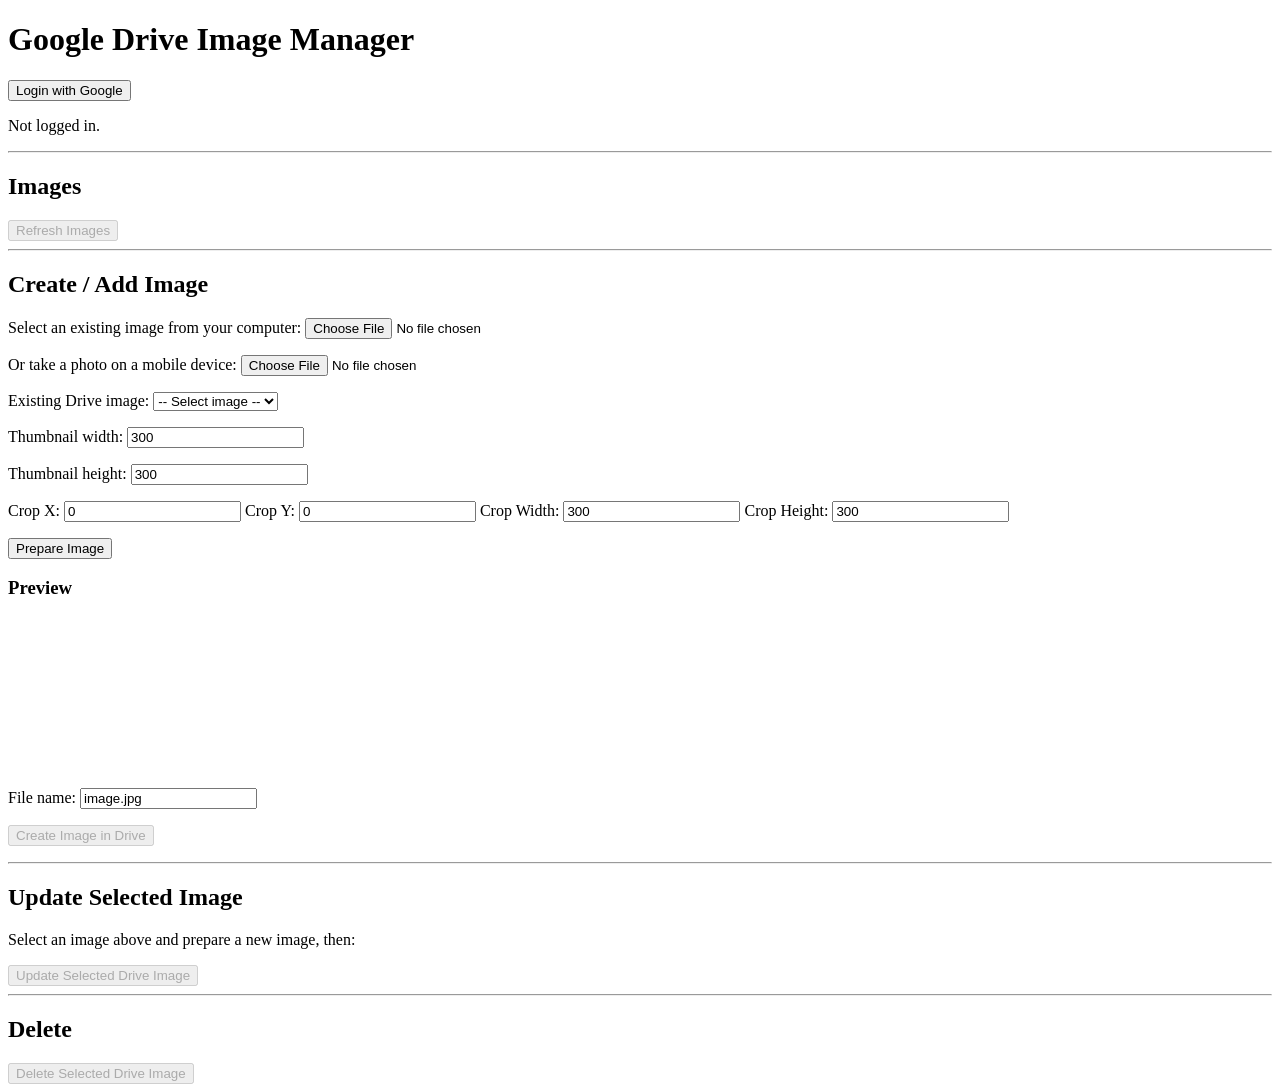
==== index.html @ 76672576 "Update index.html" ====
<!DOCTYPE html>
<html>
<head>
    <meta charset="UTF-8">
    <meta name="viewport" content="width=device-width, initial-scale=1.0">

    <title>Google Drive Image Manager</title>

    <!-- Google Identity Services -->
    <script src="https://accounts.google.com/gsi/client"></script>
</head>

<body>

<h1>Google Drive Image Manager</h1>

<p>
    <button id="loginButton">Login with Google</button>
</p>

<p id="status">Not logged in.</p>

<hr>

<h2>Images</h2>

<button id="refreshButton" disabled>Refresh Images</button>

<div id="images"></div>

<hr>

<h2>Create / Add Image</h2>

<p>
    Select an existing image from your computer:
    <input type="file" id="fileInput" accept="image/*">
</p>

<p>
    Or take a photo on a mobile device:
    <input type="file" id="cameraInput" accept="image/*" capture="environment">
</p>

<p>
    Existing Drive image:
    <select id="existingImageSelect">
        <option value="">-- Select image --</option>
    </select>
</p>

<p>
    Thumbnail width:
    <input type="number" id="thumbnailWidth" value="300" min="50">
</p>

<p>
    Thumbnail height:
    <input type="number" id="thumbnailHeight" value="300" min="50">
</p>

<p>
    Crop X:
    <input type="number" id="cropX" value="0">

    Crop Y:
    <input type="number" id="cropY" value="0">

    Crop Width:
    <input type="number" id="cropWidth" value="300">

    Crop Height:
    <input type="number" id="cropHeight" value="300">
</p>

<p>
    <button id="prepareButton">Prepare Image</button>
</p>

<h3>Preview</h3>

<canvas id="previewCanvas"></canvas>

<p>
    File name:
    <input type="text" id="fileName" value="image.jpg">
</p>

<p>
    <button id="createButton" disabled>Create Image in Drive</button>
</p>

<hr>

<h2>Update Selected Image</h2>

<p>
    Select an image above and prepare a new image, then:
</p>

<button id="updateButton" disabled>Update Selected Drive Image</button>

<hr>

<h2>Delete</h2>

<button id="deleteButton" disabled>Delete Selected Drive Image</button>


<script>

//
// CONFIGURATION
//

const CLIENT_ID = "821226707437-646379ioipofso23f4h80askh1chld6o.apps.googleusercontent.com";

const DRIVE_FOLDER_ID = "1MIn5SrjXa3WqlCQm2JdzgW7xmaOWdipX";

const DRIVE_SCOPE = "https://www.googleapis.com/auth/drive";


//
// GLOBAL VARIABLES
//

let accessToken = null;

let images = [];

let selectedDriveFile = null;

let preparedBlob = null;

let preparedImageName = "";

let tokenClient;


//
// GOOGLE LOGIN
//

window.onload = function () {

    tokenClient = google.accounts.oauth2.initTokenClient({
        client_id: CLIENT_ID,
        scope: DRIVE_SCOPE,
        callback: function(response) {

            if (response.error) {
                console.error(response);
                setStatus("Google login failed.");
                return;
            }

            accessToken = response.access_token;

            setStatus("Logged in.");

            document.getElementById("refreshButton").disabled = false;

            loadImages();
        }
    });

};


document.getElementById("loginButton").onclick = function () {

    tokenClient.requestAccessToken();

};


//
// STATUS
//

function setStatus(message) {

    document.getElementById("status").textContent = message;

}


//
// DRIVE API HELPER
//

async function driveRequest(url, options = {}) {

    options.headers = options.headers || {};

    options.headers["Authorization"] = "Bearer " + accessToken;

    return fetch(url, options);

}


//
// LOAD IMAGES
//

async function loadImages() {

    if (!accessToken) {
        return;
    }

    setStatus("Loading images...");

    const query =
        "'" + DRIVE_FOLDER_ID + "' in parents " +
        "and mimeType contains 'image/' " +
        "and trashed = false";

    const url =
        "https://www.googleapis.com/drive/v3/files" +
        "?q=" + encodeURIComponent(query) +
        "&fields=files(id,name,mimeType,size,modifiedTime,thumbnailLink)" +
        "&orderBy=name";

    try {

        const response = await driveRequest(url);

        if (!response.ok) {

            const text = await response.text();

            console.error(text);

            setStatus("Unable to load Drive images.");

            return;
        }

        const data = await response.json();

        images = data.files || [];

        displayImages();

        populateImageSelector();

        setStatus(images.length + " image(s) found.");

    } catch (error) {

        console.error(error);

        setStatus("Error loading images.");
    }

}


//
// DISPLAY IMAGES
//

function displayImages() {

    const container = document.getElementById("images");

    container.innerHTML = "";

    if (images.length === 0) {

        container.textContent = "No images found.";

        return;
    }


    images.forEach(function(file) {

        const wrapper = document.createElement("div");

        const title = document.createElement("p");

        title.textContent =
            file.name +
            " (" +
            file.mimeType +
            ")";

        const image = document.createElement("img");

        image.alt = file.name;

        image.width = 200;

        image.style = "";

        loadDriveImage(file.id, image);


        const selectButton = document.createElement("button");

        selectButton.textContent = "Select";

        selectButton.onclick = function() {

            selectedDriveFile = file;

            document.getElementById("updateButton").disabled = false;
            document.getElementById("deleteButton").disabled = false;

            setStatus("Selected: " + file.name);

        };


        const deleteButton = document.createElement("button");

        deleteButton.textContent = "Delete";

        deleteButton.onclick = function() {

            deleteImage(file);

        };


        wrapper.appendChild(title);

        wrapper.appendChild(image);

        wrapper.appendChild(document.createElement("br"));

        wrapper.appendChild(selectButton);

        wrapper.appendChild(deleteButton);

        wrapper.appendChild(document.createElement("hr"));

        container.appendChild(wrapper);

    });

}


//
// LOAD AN IMAGE FROM GOOGLE DRIVE
//

async function loadDriveImage(fileId, imageElement) {

    try {

        const response = await driveRequest(
            "https://www.googleapis.com/drive/v3/files/" +
            fileId +
            "?alt=media"
        );

        if (!response.ok) {

            console.error("Could not load image.");

            return;
        }

        const blob = await response.blob();

        const objectUrl = URL.createObjectURL(blob);

        imageElement.src = objectUrl;

    } catch (error) {

        console.error(error);

    }

}


//
// IMAGE SELECTOR
//

function populateImageSelector() {

    const select =
        document.getElementById("existingImageSelect");

    select.innerHTML =
        '<option value="">-- Select image --</option>';

    images.forEach(function(file) {

        const option =
            document.createElement("option");

        option.value = file.id;

        option.textContent = file.name;

        select.appendChild(option);

    });

}


//
// SELECT EXISTING DRIVE IMAGE
//

document.getElementById("existingImageSelect").onchange =
async function() {

    const fileId = this.value;

    if (!fileId) {
        return;
    }

    const file =
        images.find(function(item) {
            return item.id === fileId;
        });

    if (!file) {
        return;
    }

    selectedDriveFile = file;

    document.getElementById("updateButton").disabled = false;
    document.getElementById("deleteButton").disabled = false;

    setStatus("Loading " + file.name + "...");

    try {

        const response = await driveRequest(
            "https://www.googleapis.com/drive/v3/files/" +
            file.id +
            "?alt=media"
        );

        const blob = await response.blob();

        const objectUrl =
            URL.createObjectURL(blob);

        const image =
            new Image();

        image.onload = function() {

            document.getElementById("cropWidth").value =
                image.width;

            document.getElementById("cropHeight").value =
                image.height;

            document.getElementById("thumbnailWidth").value =
                Math.min(300, image.width);

            document.getElementById("thumbnailHeight").value =
                Math.min(300, image.height);

            window.currentSourceImage = image;

            drawPreview();

            URL.revokeObjectURL(objectUrl);

        };

        image.src = objectUrl;

        document.getElementById("fileName").value =
            file.name;

        setStatus("Image loaded.");

    } catch (error) {

        console.error(error);

        setStatus("Unable to load selected image.");

    }

};


//
// LOCAL FILE SELECTION
//

document.getElementById("fileInput").onchange =
function(event) {

    if (!event.target.files.length) {
        return;
    }

    loadLocalImage(event.target.files[0]);

};


//
// CAMERA
//

document.getElementById("cameraInput").onchange =
function(event) {

    if (!event.target.files.length) {
        return;
    }

    loadLocalImage(event.target.files[0]);

};


//
// LOAD LOCAL IMAGE
//

function loadLocalImage(file) {

    const url =
        URL.createObjectURL(file);

    const image =
        new Image();

    image.onload = function() {

        window.currentSourceImage = image;

        document.getElementById("cropX").value = 0;

        document.getElementById("cropY").value = 0;

        document.getElementById("cropWidth").value =
            image.width;

        document.getElementById("cropHeight").value =
            image.height;

        document.getElementById("fileName").value =
            file.name;

        drawPreview();

        URL.revokeObjectURL(url);

    };

    image.src = url;

}


//
// DRAW PREVIEW
//

function drawPreview() {

    const image =
        window.currentSourceImage;

    if (!image) {
        return;
    }

    const cropX =
        Number(document.getElementById("cropX").value);

    const cropY =
        Number(document.getElementById("cropY").value);

    const cropWidth =
        Number(document.getElementById("cropWidth").value);

    const cropHeight =
        Number(document.getElementById("cropHeight").value);

    const thumbnailWidth =
        Number(document.getElementById("thumbnailWidth").value);

    const thumbnailHeight =
        Number(document.getElementById("thumbnailHeight").value);


    const canvas =
        document.getElementById("previewCanvas");

    canvas.width = thumbnailWidth;

    canvas.height = thumbnailHeight;

    const context =
        canvas.getContext("2d");

    context.clearRect(
        0,
        0,
        thumbnailWidth,
        thumbnailHeight
    );


    context.drawImage(
        image,

        cropX,
        cropY,
        cropWidth,
        cropHeight,

        0,
        0,
        thumbnailWidth,
        thumbnailHeight
    );

}


//
// PREPARE IMAGE
//

document.getElementById("prepareButton").onclick =
function() {

    const image =
        window.currentSourceImage;

    if (!image) {

        alert("Please select or take an image first.");

        return;
    }

    drawPreview();

    const canvas =
        document.getElementById("previewCanvas");

    canvas.toBlob(
        function(blob) {

            preparedBlob = blob;

            preparedImageName =
                document.getElementById("fileName").value;

            document.getElementById("createButton").disabled =
                false;

            setStatus("Image prepared.");

        },
        "image/jpeg",
        0.85
    );

};


//
// CREATE IMAGE
//

document.getElementById("createButton").onclick =
async function() {

    if (!preparedBlob) {

        alert("Prepare an image first.");

        return;
    }

    setStatus("Uploading image...");

    try {

        const metadata = {

            name: preparedImageName || "image.jpg",

            parents: [
                DRIVE_FOLDER_ID
            ]

        };


        const form =
            new FormData();

        form.append(
            "metadata",
            new Blob(
                [JSON.stringify(metadata)],
                {
                    type: "application/json"
                }
            )
        );

        form.append(
            "file",
            preparedBlob,
            preparedImageName || "image.jpg"
        );


        const response =
            await driveRequest(
                "https://www.googleapis.com/upload/drive/v3/files" +
                "?uploadType=multipart&fields=id,name,mimeType",
                {
                    method: "POST",
                    body: form
                }
            );


        if (!response.ok) {

            const text =
                await response.text();

            console.error(text);

            setStatus("Upload failed.");

            return;
        }


        const result =
            await response.json();

        console.log(result);

        setStatus(
            "Created: " + result.name
        );

        await loadImages();

    } catch (error) {

        console.error(error);

        setStatus("Upload error.");

    }

};


//
// UPDATE EXISTING IMAGE
//

document.getElementById("updateButton").onclick =
async function() {

    if (!selectedDriveFile) {

        alert("Select a Drive image first.");

        return;
    }

    if (!preparedBlob) {

        alert("Prepare a new image first.");

        return;
    }


    setStatus("Updating image...");


    try {

        const metadata = {

            name:
                document.getElementById("fileName").value ||
                selectedDriveFile.name

        };


        const form =
            new FormData();


        form.append(
            "metadata",
            new Blob(
                [JSON.stringify(metadata)],
                {
                    type: "application/json"
                }
            )
        );


        form.append(
            "file",
            preparedBlob,
            metadata.name
        );


        const response =
            await driveRequest(
                "https://www.googleapis.com/upload/drive/v3/files/" +
                selectedDriveFile.id +
                "?uploadType=multipart",
                {
                    method: "PATCH",
                    body: form
                }
            );


        if (!response.ok) {

            const text =
                await response.text();

            console.error(text);

            setStatus("Update failed.");

            return;
        }


        setStatus("Image updated.");

        await loadImages();

    } catch (error) {

        console.error(error);

        setStatus("Update error.");

    }

};


//
// DELETE IMAGE
//

async function deleteImage(file) {

    if (!confirm(
        "Delete " + file.name + "?"
    )) {

        return;
    }


    setStatus("Deleting " + file.name + "...");


    try {

        const response =
            await driveRequest(
                "https://www.googleapis.com/drive/v3/files/" +
                file.id,
                {
                    method: "DELETE"
                }
            );


        if (!response.ok) {

            const text =
                await response.text();

            console.error(text);

            setStatus("Delete failed.");

            return;
        }


        if (
            selectedDriveFile &&
            selectedDriveFile.id === file.id
        ) {

            selectedDriveFile = null;

            document.getElementById(
                "updateButton"
            ).disabled = true;

            document.getElementById(
                "deleteButton"
            ).disabled = true;

        }


        setStatus("Image deleted.");

        await loadImages();

    } catch (error) {

        console.error(error);

        setStatus("Delete error.");

    }

}


//
// DIRECT DELETE BUTTON
//

document.getElementById("deleteButton").onclick =
function() {

    if (!selectedDriveFile) {

        alert("Select an image first.");

        return;
    }

    deleteImage(selectedDriveFile);

};


//
// REFRESH
//

document.getElementById("refreshButton").onclick =
function() {

    loadImages();

};

</script>

</body>
</html>
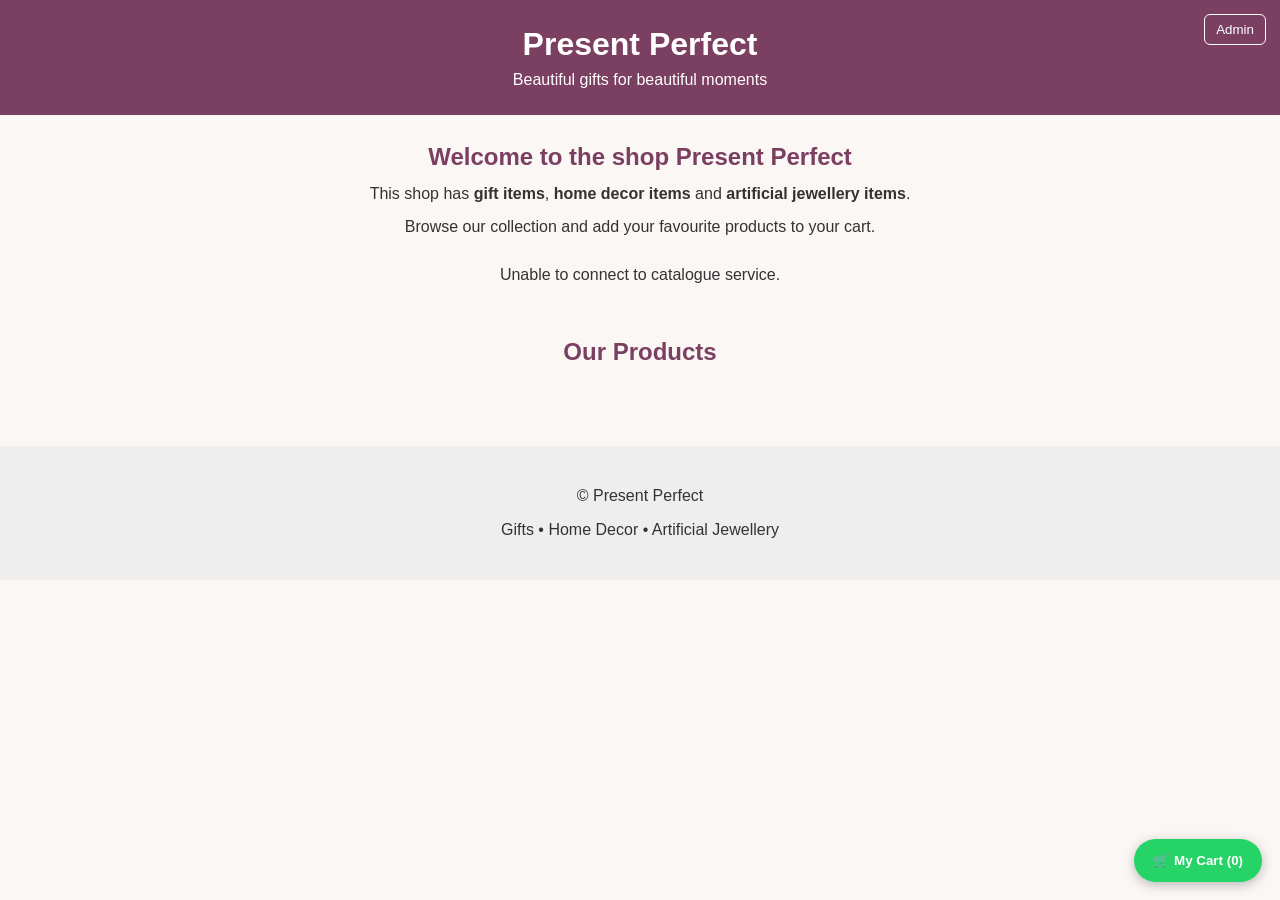
==== commit 07508450: "Update index.html" ====
--- a/index.html
+++ b/index.html
@@ -1,980 +1,778 @@
 <!DOCTYPE html>
-<html>
+<html lang="en">
 <head>
-    <meta charset="UTF-8">
-    <meta name="viewport" content="width=device-width, initial-scale=1.0">
-
-    <title>Google Drive Image Manager</title>
-
-    <!-- Google Identity Services -->
-    <script src="https://accounts.google.com/gsi/client"></script>
+<meta charset="UTF-8">
+<meta name="viewport" content="width=device-width, initial-scale=1.0">
+<title>Present Perfect</title>
+
+<script src="https://accounts.google.com/gsi/client"></script>
+
+<style>
+*{box-sizing:border-box}
+body{margin:0;font-family:Arial,Helvetica,sans-serif;background:#faf7f5;color:#333}
+header{background:#7b3f61;color:#fff;padding:26px 18px;text-align:center}
+header h1{margin:0 0 8px;font-size:32px}
+header p{margin:0}
+.admin-link{position:absolute;right:14px;top:14px}
+.admin-link button{background:transparent;color:#fff;border:1px solid #fff;border-radius:6px;padding:7px 11px;cursor:pointer}
+.intro{text-align:center;padding:28px 18px 10px}
+.intro h2{color:#7b3f61;margin:0 0 10px}
+.intro p{max-width:700px;margin:7px auto;line-height:1.6}
+.catalogue{max-width:1200px;margin:auto;padding:20px}
+.catalogue h2{text-align:center;color:#7b3f61}
+#images{display:grid;grid-template-columns:repeat(auto-fill,minmax(210px,1fr));gap:18px}
+.card{background:#fff;border-radius:12px;overflow:hidden;box-shadow:0 2px 10px rgba(0,0,0,.1)}
+.card-image{width:100%;aspect-ratio:1/1;object-fit:cover;background:#eee;display:block}
+.card-body{padding:13px}
+.card-name{font-weight:700;font-size:16px;margin-bottom:7px}
+.card-price{font-weight:700;color:#7b3f61;font-size:18px;margin-bottom:10px}
+button{border:0;border-radius:7px;padding:10px 14px;cursor:pointer}
+.add{width:100%;background:#7b3f61;color:#fff}
+.cart-float{position:fixed;right:18px;bottom:18px;z-index:1000;background:#25d366;color:#fff;border-radius:28px;padding:14px 19px;font-weight:700;box-shadow:0 3px 12px rgba(0,0,0,.25)}
+.status{text-align:center;min-height:22px;margin:10px}
+.modal{display:none;position:fixed;inset:0;background:rgba(0,0,0,.55);z-index:2000;padding:16px}
+.modal-box{background:#fff;max-width:620px;margin:20px auto;padding:20px;border-radius:12px;max-height:92vh;overflow:auto}
+.cart-row{display:flex;gap:10px;padding:10px 0;border-bottom:1px solid #eee;align-items:center}
+.cart-row img{width:62px;height:62px;object-fit:cover;border-radius:6px}
+.cart-details{flex:1}
+.qty{display:flex;gap:7px;align-items:center;margin-top:6px}
+.qty button{background:#eee;padding:4px 9px}
+.total{text-align:right;font-size:20px;font-weight:700;margin-top:18px}
+.whatsapp{width:100%;background:#25d366;color:#fff;margin-top:15px;font-size:16px}
+.close{width:100%;background:#ddd;margin-top:9px}
+#adminPanel{display:none;max-width:900px;margin:25px auto;padding:20px}
+.admin-box{background:#fff;padding:20px;border-radius:12px;box-shadow:0 2px 10px rgba(0,0,0,.1);margin-bottom:18px}
+.admin-box h2{color:#7b3f61;margin-top:0}
+label{display:block;font-weight:700;margin:12px 0 5px}
+input{width:100%;padding:10px;border:1px solid #ccc;border-radius:6px;font-size:15px}
+.preview{max-width:100%;margin-top:15px;text-align:center}
+#previewCanvas{max-width:100%;border:1px solid #ccc;border-radius:8px}
+.admin-actions{display:flex;gap:8px;flex-wrap:wrap;margin-top:12px}
+.primary{background:#7b3f61;color:#fff}
+.secondary{background:#eee}
+.admin-products{display:grid;grid-template-columns:repeat(auto-fill,minmax(170px,1fr));gap:14px}
+.admin-product{background:#fafafa;border:1px solid #ddd;padding:10px;border-radius:8px}
+.admin-product img{width:100%;aspect-ratio:1;object-fit:cover;border-radius:6px}
+.admin-product strong{display:block;margin:8px 0}
+footer{text-align:center;background:#eee;padding:25px;margin-top:40px}
+.hidden{display:none!important}
+@media(max-width:600px){
+  header h1{font-size:27px}
+  .admin-link{position:static;margin-top:14px}
+  #images{grid-template-columns:repeat(2,minmax(0,1fr));gap:11px}
+  .card-body{padding:9px}
+  .card-name{font-size:14px}
+  .card-price{font-size:16px}
+  .add{font-size:13px;padding:9px 5px}
+}
+</style>
 </head>
 
 <body>
-
-<h1>Google Drive Image Manager</h1>
-
-<p>
-    <button id="loginButton">Login with Google</button>
-</p>
-
-<p id="status">Not logged in.</p>
-
-<hr>
-
-<h2>Images</h2>
-
-<button id="refreshButton" disabled>Refresh Images</button>
-
-<div id="images"></div>
-
-<hr>
-
-<h2>Create / Add Image</h2>
-
-<p>
-    Select an existing image from your computer:
-    <input type="file" id="fileInput" accept="image/*">
-</p>
-
-<p>
-    Or take a photo on a mobile device:
-    <input type="file" id="cameraInput" accept="image/*" capture="environment">
-</p>
-
-<p>
-    Existing Drive image:
-    <select id="existingImageSelect">
-        <option value="">-- Select image --</option>
-    </select>
-</p>
-
-<p>
-    Thumbnail width:
-    <input type="number" id="thumbnailWidth" value="300" min="50">
-</p>
-
-<p>
-    Thumbnail height:
-    <input type="number" id="thumbnailHeight" value="300" min="50">
-</p>
-
-<p>
-    Crop X:
-    <input type="number" id="cropX" value="0">
-
-    Crop Y:
-    <input type="number" id="cropY" value="0">
-
-    Crop Width:
-    <input type="number" id="cropWidth" value="300">
-
-    Crop Height:
-    <input type="number" id="cropHeight" value="300">
-</p>
-
-<p>
-    <button id="prepareButton">Prepare Image</button>
-</p>
-
-<h3>Preview</h3>
-
-<canvas id="previewCanvas"></canvas>
-
-<p>
-    File name:
-    <input type="text" id="fileName" value="image.jpg">
-</p>
-
-<p>
-    <button id="createButton" disabled>Create Image in Drive</button>
-</p>
-
-<hr>
-
-<h2>Update Selected Image</h2>
-
-<p>
-    Select an image above and prepare a new image, then:
-</p>
-
-<button id="updateButton" disabled>Update Selected Drive Image</button>
-
-<hr>
-
-<h2>Delete</h2>
-
-<button id="deleteButton" disabled>Delete Selected Drive Image</button>
-
+<header>
+  <h1>Present Perfect</h1>
+  <p>Beautiful gifts for beautiful moments</p>
+  <div class="admin-link">
+    <button onclick="openAdmin()">Admin</button>
+  </div>
+</header>
+
+<section class="intro">
+  <h2>Welcome to the shop Present Perfect</h2>
+  <p>This shop has <strong>gift items</strong>, <strong>home decor items</strong> and <strong>artificial jewellery items</strong>.</p>
+  <p>Browse our collection and add your favourite products to your cart.</p>
+</section>
+
+<div id="status" class="status">Loading catalogue...</div>
+
+<section class="catalogue">
+  <h2>Our Products</h2>
+  <div id="images"></div>
+</section>
+
+<button class="cart-float" onclick="openCart()">🛒 My Cart (<span id="cartCount">0</span>)</button>
+
+<div id="cartModal" class="modal">
+  <div class="modal-box">
+    <h2>My Cart</h2>
+    <div id="cartItems"></div>
+    <div id="cartTotal" class="total">Total: ₹0</div>
+    <button class="whatsapp" onclick="checkoutWhatsApp()">Checkout on WhatsApp</button>
+    <button class="close" onclick="closeCart()">Continue Shopping</button>
+  </div>
+</div>
+
+<section id="adminPanel">
+  <div class="admin-box">
+    <h2>Admin Panel</h2>
+    <p id="adminUser"></p>
+    <button class="secondary" onclick="closeAdmin()">Close Admin</button>
+  </div>
+
+  <div class="admin-box">
+    <h2>Add New Product</h2>
+
+    <label>Product Name</label>
+    <input id="productName" type="text" placeholder="Example: Peacock Decor">
+
+    <label>Price (₹)</label>
+    <input id="productPrice" type="number" min="0" placeholder="599">
+
+    <label>Take photo with mobile camera</label>
+    <input id="cameraInput" type="file" accept="image/*" capture="environment">
+
+    <label>Or choose an image</label>
+    <input id="fileInput" type="file" accept="image/*">
+
+    <div class="preview">
+      <canvas id="previewCanvas"></canvas>
+    </div>
+
+    <label>Crop X</label>
+    <input id="cropX" type="number" value="0">
+
+    <label>Crop Y</label>
+    <input id="cropY" type="number" value="0">
+
+    <label>Crop Width</label>
+    <input id="cropWidth" type="number" value="600">
+
+    <label>Crop Height</label>
+    <input id="cropHeight" type="number" value="600">
+
+    <label>Output Width</label>
+    <input id="outputWidth" type="number" value="700" min="100">
+
+    <label>Output Height</label>
+    <input id="outputHeight" type="number" value="700" min="100">
+
+    <div class="admin-actions">
+      <button class="secondary" onclick="drawPreview()">Preview Crop</button>
+      <button class="primary" id="uploadButton" onclick="uploadProduct()" disabled>Upload Product</button>
+    </div>
+  </div>
+
+  <div class="admin-box">
+    <h2>Products in Drive</h2>
+    <div id="adminProducts" class="admin-products"></div>
+  </div>
+</section>
+
+<footer>
+  <p>© Present Perfect</p>
+  <p>Gifts • Home Decor • Artificial Jewellery</p>
+</footer>
 
 <script>
-
-//
-// CONFIGURATION
-//
+/* ================= CONFIG ================= */
+
+const CATALOGUE_API_URL = "https://script.google.com/macros/s/AKfycbxVKPGaDPPgsTGoekfYeBDuv53KZDcOYhzmFD6TT-6KLiXV-hWtoe5FsGLYH_2YlTpNvg/exec";
 
 const CLIENT_ID = "821226707437-646379ioipofso23f4h80askh1chld6o.apps.googleusercontent.com";
 
 const DRIVE_FOLDER_ID = "1MIn5SrjXa3WqlCQm2JdzgW7xmaOWdipX";
 
-const DRIVE_SCOPE = "https://www.googleapis.com/auth/drive";
-
-
-//
-// GLOBAL VARIABLES
-//
-
+const ADMIN_EMAIL = "presentperfectchowrasta@gmail.com";
+
+const WHATSAPP_NUMBER = "918902411270";
+
+/* ================= STATE ================= */
+
+let products = [];
+let cart = [];
 let accessToken = null;
-
-let images = [];
-
-let selectedDriveFile = null;
-
-let preparedBlob = null;
-
-let preparedImageName = "";
-
-let tokenClient;
-
-
-//
-// GOOGLE LOGIN
-//
-
-window.onload = function () {
-
-    tokenClient = google.accounts.oauth2.initTokenClient({
-        client_id: CLIENT_ID,
-        scope: DRIVE_SCOPE,
-        callback: function(response) {
-
-            if (response.error) {
-                console.error(response);
-                setStatus("Google login failed.");
-                return;
-            }
-
-            accessToken = response.access_token;
-
-            setStatus("Logged in.");
-
-            document.getElementById("refreshButton").disabled = false;
-
-            loadImages();
+let currentUser = null;
+let tokenClient = null;
+let currentSourceImage = null;
+
+/* ================= START ================= */
+
+document.addEventListener("DOMContentLoaded", function() {
+  document.getElementById("cameraInput").addEventListener("change", handleLocalFile);
+  document.getElementById("fileInput").addEventListener("change", handleLocalFile);
+  loadCatalogue();
+
+  tokenClient = google.accounts.oauth2.initTokenClient({
+    client_id: CLIENT_ID,
+    scope: "https://www.googleapis.com/auth/drive openid email profile",
+    callback: handleGoogleLogin
+  });
+});
+
+/* ================= CATALOGUE ================= */
+
+/*
+Apps Script returns JSONP so GitHub Pages does not need
+Google OAuth to read the private Drive folder.
+*/
+function loadCatalogue() {
+  if (!CATALOGUE_API_URL || CATALOGUE_API_URL.includes("PASTE_")) {
+    setStatus("Please configure the Apps Script Web App URL.");
+    return;
+  }
+
+  const callbackName = "catalogueCallback_" + Date.now();
+
+  window[callbackName] = function(data) {
+    try {
+      if (!data || !data.ok) {
+        throw new Error("Catalogue API returned an error.");
+      }
+
+      products = data.products || [];
+      displayProducts();
+      setStatus(products.length + " product(s) available.");
+    } catch (err) {
+      console.error(err);
+      setStatus("Unable to load catalogue.");
+    } finally {
+      delete window[callbackName];
+      script.remove();
+    }
+  };
+
+  const script = document.createElement("script");
+  script.src = CATALOGUE_API_URL +
+    (CATALOGUE_API_URL.includes("?") ? "&" : "?") +
+    "callback=" + encodeURIComponent(callbackName) +
+    "&t=" + Date.now();
+
+  script.onerror = function() {
+    setStatus("Unable to connect to catalogue service.");
+    delete window[callbackName];
+    script.remove();
+  };
+
+  document.body.appendChild(script);
+}
+
+function setStatus(message) {
+  document.getElementById("status").textContent = message;
+}
+
+function displayProducts() {
+  const container = document.getElementById("images");
+  container.innerHTML = "";
+
+  if (!products.length) {
+    container.innerHTML = "<p>No products found.</p>";
+    return;
+  }
+
+  products.forEach(function(product) {
+    const card = document.createElement("div");
+    card.className = "card";
+
+    const image = document.createElement("img");
+    image.className = "card-image";
+    image.src = product.imageUrl;
+    image.alt = product.name;
+    image.loading = "lazy";
+
+    const body = document.createElement("div");
+    body.className = "card-body";
+
+    const name = document.createElement("div");
+    name.className = "card-name";
+    name.textContent = product.name;
+
+    const price = document.createElement("div");
+    price.className = "card-price";
+    price.textContent = "₹" + product.price;
+
+    const button = document.createElement("button");
+    button.className = "add";
+    button.textContent = "Add to My Cart";
+    button.onclick = function() {
+      addToCart(product);
+    };
+
+    body.appendChild(name);
+    body.appendChild(price);
+    body.appendChild(button);
+
+    card.appendChild(image);
+    card.appendChild(body);
+    container.appendChild(card);
+  });
+}
+
+/* ================= CART ================= */
+
+function addToCart(product) {
+  const existing = cart.find(function(item) {
+    return item.id === product.id;
+  });
+
+  if (existing) {
+    existing.quantity++;
+  } else {
+    cart.push({
+      id: product.id,
+      name: product.name,
+      price: Number(product.price),
+      imageUrl: product.imageUrl,
+      quantity: 1
+    });
+  }
+
+  updateCartCount();
+  setStatus(product.name + " added to cart.");
+}
+
+function updateCartCount() {
+  const count = cart.reduce(function(sum, item) {
+    return sum + item.quantity;
+  }, 0);
+  document.getElementById("cartCount").textContent = count;
+}
+
+function openCart() {
+  renderCart();
+  document.getElementById("cartModal").style.display = "block";
+}
+
+function closeCart() {
+  document.getElementById("cartModal").style.display = "none";
+}
+
+function renderCart() {
+  const container = document.getElementById("cartItems");
+  container.innerHTML = "";
+
+  let total = 0;
+
+  if (!cart.length) {
+    container.innerHTML = "<p>Your cart is empty.</p>";
+  }
+
+  cart.forEach(function(item, index) {
+    total += item.price * item.quantity;
+
+    const row = document.createElement("div");
+    row.className = "cart-row";
+
+    const img = document.createElement("img");
+    img.src = item.imageUrl;
+    img.alt = item.name;
+
+    const details = document.createElement("div");
+    details.className = "cart-details";
+
+    const name = document.createElement("strong");
+    name.textContent = item.name;
+
+    const price = document.createElement("div");
+    price.textContent = "₹" + item.price + " each";
+
+    const qty = document.createElement("div");
+    qty.className = "qty";
+
+    const minus = document.createElement("button");
+    minus.textContent = "−";
+    minus.onclick = function() {
+      changeQuantity(index, -1);
+    };
+
+    const number = document.createElement("span");
+    number.textContent = item.quantity;
+
+    const plus = document.createElement("button");
+    plus.textContent = "+";
+    plus.onclick = function() {
+      changeQuantity(index, 1);
+    };
+
+    const remove = document.createElement("button");
+    remove.textContent = "Remove";
+    remove.onclick = function() {
+      cart.splice(index, 1);
+      updateCartCount();
+      renderCart();
+    };
+
+    qty.appendChild(minus);
+    qty.appendChild(number);
+    qty.appendChild(plus);
+    qty.appendChild(remove);
+
+    details.appendChild(name);
+    details.appendChild(price);
+    details.appendChild(qty);
+
+    row.appendChild(img);
+    row.appendChild(details);
+    container.appendChild(row);
+  });
+
+  document.getElementById("cartTotal").textContent = "Total: ₹" + total;
+}
+
+function changeQuantity(index, amount) {
+  cart[index].quantity += amount;
+
+  if (cart[index].quantity <= 0) {
+    cart.splice(index, 1);
+  }
+
+  updateCartCount();
+  renderCart();
+}
+
+/* ================= WHATSAPP ================= */
+
+function checkoutWhatsApp() {
+  if (!cart.length) {
+    alert("Your cart is empty.");
+    return;
+  }
+
+  let total = 0;
+
+  let message =
+    "Hello Present Perfect,%0A%0A" +
+    "I would like to place an order:%0A%0A";
+
+  cart.forEach(function(item, index) {
+    const lineTotal = item.price * item.quantity;
+    total += lineTotal;
+
+    message +=
+      (index + 1) + ". " +
+      item.name +
+      " - ₹" +
+      item.price +
+      " x " +
+      item.quantity +
+      " = ₹" +
+      lineTotal +
+      "%0A";
+  });
+
+  message += "%0ATotal: ₹" + total;
+  message += "%0A%0AThank you.";
+
+  const url =
+    "https://wa.me/" +
+    WHATSAPP_NUMBER +
+    "?text=" +
+    message;
+
+  window.open(url, "_blank");
+}
+
+/* ================= ADMIN LOGIN ================= */
+
+function openAdmin() {
+  if (!accessToken) {
+    tokenClient.requestAccessToken({prompt: "consent"});
+    return;
+  }
+
+  showAdminIfAllowed();
+}
+
+async function handleGoogleLogin(response) {
+  if (response.error) {
+    alert("Google login failed: " + response.error);
+    return;
+  }
+
+  accessToken = response.access_token;
+
+  try {
+    const response = await fetch(
+      "https://www.googleapis.com/oauth2/v3/userinfo",
+      {
+        headers: {
+          Authorization: "Bearer " + accessToken
         }
-    });
-
+      }
+    );
+
+    if (!response.ok) throw new Error("Unable to identify Google account.");
+
+    currentUser = await response.json();
+    showAdminIfAllowed();
+  } catch (err) {
+    console.error(err);
+    alert("Unable to verify Google account.");
+  }
+}
+
+function showAdminIfAllowed() {
+  if (!currentUser || !currentUser.email) {
+    alert("Unable to identify Google account.");
+    return;
+  }
+
+  if (
+    currentUser.email.toLowerCase() !==
+    ADMIN_EMAIL.toLowerCase()
+  ) {
+    alert("Access denied. Only the shop administrator can use this area.");
+    return;
+  }
+
+  document.getElementById("adminUser").textContent =
+    "Logged in as: " + currentUser.email;
+
+  document.getElementById("adminPanel").style.display = "block";
+  displayAdminProducts();
+
+  document.getElementById("adminPanel").scrollIntoView({
+    behavior: "smooth"
+  });
+}
+
+function closeAdmin() {
+  document.getElementById("adminPanel").style.display = "none";
+}
+
+/* ================= ADMIN PRODUCTS ================= */
+
+function displayAdminProducts() {
+  const container = document.getElementById("adminProducts");
+  container.innerHTML = "";
+
+  products.forEach(function(product) {
+    const box = document.createElement("div");
+    box.className = "admin-product";
+
+    const img = document.createElement("img");
+    img.src = product.imageUrl;
+    img.alt = product.name;
+
+    const title = document.createElement("strong");
+    title.textContent = product.name + " - ₹" + product.price;
+
+    const deleteButton = document.createElement("button");
+    deleteButton.className = "secondary";
+    deleteButton.textContent = "Delete";
+    deleteButton.onclick = function() {
+      deleteDriveFile(product);
+    };
+
+    box.appendChild(img);
+    box.appendChild(title);
+    box.appendChild(deleteButton);
+    container.appendChild(box);
+  });
+}
+
+/* ================= CAMERA / CROP ================= */
+
+function handleLocalFile(event) {
+  if (!event.target.files || !event.target.files.length) return;
+  loadLocalImage(event.target.files[0]);
+}
+
+function loadLocalImage(file) {
+  const url = URL.createObjectURL(file);
+  const image = new Image();
+
+  image.onload = function() {
+    currentSourceImage = image;
+
+    const size = Math.min(image.width, image.height);
+
+    document.getElementById("cropX").value =
+      Math.floor((image.width - size) / 2);
+
+    document.getElementById("cropY").value =
+      Math.floor((image.height - size) / 2);
+
+    document.getElementById("cropWidth").value = size;
+    document.getElementById("cropHeight").value = size;
+
+    drawPreview();
+
+    document.getElementById("uploadButton").disabled = false;
+
+    URL.revokeObjectURL(url);
+  };
+
+  image.src = url;
+}
+
+function drawPreview() {
+  if (!currentSourceImage) {
+    alert("Please take or select an image first.");
+    return;
+  }
+
+  const cropX = Number(document.getElementById("cropX").value);
+  const cropY = Number(document.getElementById("cropY").value);
+  const cropWidth = Number(document.getElementById("cropWidth").value);
+  const cropHeight = Number(document.getElementById("cropHeight").value);
+  const outputWidth = Number(document.getElementById("outputWidth").value);
+  const outputHeight = Number(document.getElementById("outputHeight").value);
+
+  const canvas = document.getElementById("previewCanvas");
+  canvas.width = outputWidth;
+  canvas.height = outputHeight;
+
+  const ctx = canvas.getContext("2d");
+  ctx.clearRect(0, 0, outputWidth, outputHeight);
+
+  ctx.drawImage(
+    currentSourceImage,
+    cropX,
+    cropY,
+    cropWidth,
+    cropHeight,
+    0,
+    0,
+    outputWidth,
+    outputHeight
+  );
+}
+
+/* ================= ADMIN DRIVE UPLOAD ================= */
+
+async function uploadProduct() {
+  if (!currentUser ||
+      currentUser.email.toLowerCase() !== ADMIN_EMAIL.toLowerCase()) {
+    alert("Administrator access required.");
+    return;
+  }
+
+  const productName =
+    document.getElementById("productName").value.trim();
+
+  const price =
+    Number(document.getElementById("productPrice").value);
+
+  if (!productName) {
+    alert("Enter a product name.");
+    return;
+  }
+
+  if (!Number.isFinite(price) || price < 0) {
+    alert("Enter a valid price.");
+    return;
+  }
+
+  if (!currentSourceImage) {
+    alert("Take or select a product image.");
+    return;
+  }
+
+  drawPreview();
+
+  const canvas = document.getElementById("previewCanvas");
+
+  canvas.toBlob(async function(blob) {
+    if (!blob) {
+      alert("Could not prepare image.");
+      return;
+    }
+
+    const safeName = productName
+      .replace(/[^\w\s-]/g, "")
+      .replace(/\s+/g, "_")
+      .replace(/^_+|_+$/g, "");
+
+    const filename = safeName + "_" + price + ".jpg";
+
+    try {
+      setStatus("Uploading " + filename + "...");
+
+      const metadata = {
+        name: filename,
+        parents: [DRIVE_FOLDER_ID]
+      };
+
+      const form = new FormData();
+
+      form.append(
+        "metadata",
+        new Blob([JSON.stringify(metadata)], {
+          type: "application/json"
+        })
+      );
+
+      form.append("file", blob, filename);
+
+      const response = await fetch(
+        "https://www.googleapis.com/upload/drive/v3/files" +
+        "?uploadType=multipart&fields=id,name,mimeType",
+        {
+          method: "POST",
+          headers: {
+            Authorization: "Bearer " + accessToken
+          },
+          body: form
+        }
+      );
+
+      if (!response.ok) {
+        const text = await response.text();
+        console.error(text);
+        throw new Error("Drive upload failed.");
+      }
+
+      const result = await response.json();
+
+      alert("Product uploaded: " + result.name);
+
+      document.getElementById("productName").value = "";
+      document.getElementById("productPrice").value = "";
+      document.getElementById("cameraInput").value = "";
+      document.getElementById("fileInput").value = "";
+
+      currentSourceImage = null;
+      document.getElementById("uploadButton").disabled = true;
+
+      loadCatalogue();
+
+    } catch (err) {
+      console.error(err);
+      alert("Upload failed. Check Google Drive permissions and OAuth settings.");
+      setStatus("Upload failed.");
+    }
+  }, "image/jpeg", 0.88);
+}
+
+/* ================= ADMIN DELETE ================= */
+
+async function deleteDriveFile(product) {
+  if (!currentUser ||
+      currentUser.email.toLowerCase() !== ADMIN_EMAIL.toLowerCase()) {
+    alert("Administrator access required.");
+    return;
+  }
+
+  if (!confirm("Delete " + product.name + "?")) return;
+
+  try {
+    const response = await fetch(
+      "https://www.googleapis.com/drive/v3/files/" + product.id,
+      {
+        method: "DELETE",
+        headers: {
+          Authorization: "Bearer " + accessToken
+        }
+      }
+    );
+
+    if (!response.ok) {
+      throw new Error("Delete failed.");
+    }
+
+    alert("Product deleted.");
+    loadCatalogue();
+
+  } catch (err) {
+    console.error(err);
+    alert("Could not delete the product.");
+  }
+}
+
+window.onclick = function(event) {
+  const modal = document.getElementById("cartModal");
+  if (event.target === modal) closeCart();
 };
-
-
-document.getElementById("loginButton").onclick = function () {
-
-    tokenClient.requestAccessToken();
-
-};
-
-
-//
-// STATUS
-//
-
-function setStatus(message) {
-
-    document.getElementById("status").textContent = message;
-
-}
-
-
-//
-// DRIVE API HELPER
-//
-
-async function driveRequest(url, options = {}) {
-
-    options.headers = options.headers || {};
-
-    options.headers["Authorization"] = "Bearer " + accessToken;
-
-    return fetch(url, options);
-
-}
-
-
-//
-// LOAD IMAGES
-//
-
-async function loadImages() {
-
-    if (!accessToken) {
-        return;
-    }
-
-    setStatus("Loading images...");
-
-    const query =
-        "'" + DRIVE_FOLDER_ID + "' in parents " +
-        "and mimeType contains 'image/' " +
-        "and trashed = false";
-
-    const url =
-        "https://www.googleapis.com/drive/v3/files" +
-        "?q=" + encodeURIComponent(query) +
-        "&fields=files(id,name,mimeType,size,modifiedTime,thumbnailLink)" +
-        "&orderBy=name";
-
-    try {
-
-        const response = await driveRequest(url);
-
-        if (!response.ok) {
-
-            const text = await response.text();
-
-            console.error(text);
-
-            setStatus("Unable to load Drive images.");
-
-            return;
-        }
-
-        const data = await response.json();
-
-        images = data.files || [];
-
-        displayImages();
-
-        populateImageSelector();
-
-        setStatus(images.length + " image(s) found.");
-
-    } catch (error) {
-
-        console.error(error);
-
-        setStatus("Error loading images.");
-    }
-
-}
-
-
-//
-// DISPLAY IMAGES
-//
-
-function displayImages() {
-
-    const container = document.getElementById("images");
-
-    container.innerHTML = "";
-
-    if (images.length === 0) {
-
-        container.textContent = "No images found.";
-
-        return;
-    }
-
-
-    images.forEach(function(file) {
-
-        const wrapper = document.createElement("div");
-
-        const title = document.createElement("p");
-
-        title.textContent =
-            file.name +
-            " (" +
-            file.mimeType +
-            ")";
-
-        const image = document.createElement("img");
-
-        image.alt = file.name;
-
-        image.width = 200;
-
-        image.style = "";
-
-        loadDriveImage(file.id, image);
-
-
-        const selectButton = document.createElement("button");
-
-        selectButton.textContent = "Select";
-
-        selectButton.onclick = function() {
-
-            selectedDriveFile = file;
-
-            document.getElementById("updateButton").disabled = false;
-            document.getElementById("deleteButton").disabled = false;
-
-            setStatus("Selected: " + file.name);
-
-        };
-
-
-        const deleteButton = document.createElement("button");
-
-        deleteButton.textContent = "Delete";
-
-        deleteButton.onclick = function() {
-
-            deleteImage(file);
-
-        };
-
-
-        wrapper.appendChild(title);
-
-        wrapper.appendChild(image);
-
-        wrapper.appendChild(document.createElement("br"));
-
-        wrapper.appendChild(selectButton);
-
-        wrapper.appendChild(deleteButton);
-
-        wrapper.appendChild(document.createElement("hr"));
-
-        container.appendChild(wrapper);
-
-    });
-
-}
-
-
-//
-// LOAD AN IMAGE FROM GOOGLE DRIVE
-//
-
-async function loadDriveImage(fileId, imageElement) {
-
-    try {
-
-        const response = await driveRequest(
-            "https://www.googleapis.com/drive/v3/files/" +
-            fileId +
-            "?alt=media"
-        );
-
-        if (!response.ok) {
-
-            console.error("Could not load image.");
-
-            return;
-        }
-
-        const blob = await response.blob();
-
-        const objectUrl = URL.createObjectURL(blob);
-
-        imageElement.src = objectUrl;
-
-    } catch (error) {
-
-        console.error(error);
-
-    }
-
-}
-
-
-//
-// IMAGE SELECTOR
-//
-
-function populateImageSelector() {
-
-    const select =
-        document.getElementById("existingImageSelect");
-
-    select.innerHTML =
-        '<option value="">-- Select image --</option>';
-
-    images.forEach(function(file) {
-
-        const option =
-            document.createElement("option");
-
-        option.value = file.id;
-
-        option.textContent = file.name;
-
-        select.appendChild(option);
-
-    });
-
-}
-
-
-//
-// SELECT EXISTING DRIVE IMAGE
-//
-
-document.getElementById("existingImageSelect").onchange =
-async function() {
-
-    const fileId = this.value;
-
-    if (!fileId) {
-        return;
-    }
-
-    const file =
-        images.find(function(item) {
-            return item.id === fileId;
-        });
-
-    if (!file) {
-        return;
-    }
-
-    selectedDriveFile = file;
-
-    document.getElementById("updateButton").disabled = false;
-    document.getElementById("deleteButton").disabled = false;
-
-    setStatus("Loading " + file.name + "...");
-
-    try {
-
-        const response = await driveRequest(
-            "https://www.googleapis.com/drive/v3/files/" +
-            file.id +
-            "?alt=media"
-        );
-
-        const blob = await response.blob();
-
-        const objectUrl =
-            URL.createObjectURL(blob);
-
-        const image =
-            new Image();
-
-        image.onload = function() {
-
-            document.getElementById("cropWidth").value =
-                image.width;
-
-            document.getElementById("cropHeight").value =
-                image.height;
-
-            document.getElementById("thumbnailWidth").value =
-                Math.min(300, image.width);
-
-            document.getElementById("thumbnailHeight").value =
-                Math.min(300, image.height);
-
-            window.currentSourceImage = image;
-
-            drawPreview();
-
-            URL.revokeObjectURL(objectUrl);
-
-        };
-
-        image.src = objectUrl;
-
-        document.getElementById("fileName").value =
-            file.name;
-
-        setStatus("Image loaded.");
-
-    } catch (error) {
-
-        console.error(error);
-
-        setStatus("Unable to load selected image.");
-
-    }
-
-};
-
-
-//
-// LOCAL FILE SELECTION
-//
-
-document.getElementById("fileInput").onchange =
-function(event) {
-
-    if (!event.target.files.length) {
-        return;
-    }
-
-    loadLocalImage(event.target.files[0]);
-
-};
-
-
-//
-// CAMERA
-//
-
-document.getElementById("cameraInput").onchange =
-function(event) {
-
-    if (!event.target.files.length) {
-        return;
-    }
-
-    loadLocalImage(event.target.files[0]);
-
-};
-
-
-//
-// LOAD LOCAL IMAGE
-//
-
-function loadLocalImage(file) {
-
-    const url =
-        URL.createObjectURL(file);
-
-    const image =
-        new Image();
-
-    image.onload = function() {
-
-        window.currentSourceImage = image;
-
-        document.getElementById("cropX").value = 0;
-
-        document.getElementById("cropY").value = 0;
-
-        document.getElementById("cropWidth").value =
-            image.width;
-
-        document.getElementById("cropHeight").value =
-            image.height;
-
-        document.getElementById("fileName").value =
-            file.name;
-
-        drawPreview();
-
-        URL.revokeObjectURL(url);
-
-    };
-
-    image.src = url;
-
-}
-
-
-//
-// DRAW PREVIEW
-//
-
-function drawPreview() {
-
-    const image =
-        window.currentSourceImage;
-
-    if (!image) {
-        return;
-    }
-
-    const cropX =
-        Number(document.getElementById("cropX").value);
-
-    const cropY =
-        Number(document.getElementById("cropY").value);
-
-    const cropWidth =
-        Number(document.getElementById("cropWidth").value);
-
-    const cropHeight =
-        Number(document.getElementById("cropHeight").value);
-
-    const thumbnailWidth =
-        Number(document.getElementById("thumbnailWidth").value);
-
-    const thumbnailHeight =
-        Number(document.getElementById("thumbnailHeight").value);
-
-
-    const canvas =
-        document.getElementById("previewCanvas");
-
-    canvas.width = thumbnailWidth;
-
-    canvas.height = thumbnailHeight;
-
-    const context =
-        canvas.getContext("2d");
-
-    context.clearRect(
-        0,
-        0,
-        thumbnailWidth,
-        thumbnailHeight
-    );
-
-
-    context.drawImage(
-        image,
-
-        cropX,
-        cropY,
-        cropWidth,
-        cropHeight,
-
-        0,
-        0,
-        thumbnailWidth,
-        thumbnailHeight
-    );
-
-}
-
-
-//
-// PREPARE IMAGE
-//
-
-document.getElementById("prepareButton").onclick =
-function() {
-
-    const image =
-        window.currentSourceImage;
-
-    if (!image) {
-
-        alert("Please select or take an image first.");
-
-        return;
-    }
-
-    drawPreview();
-
-    const canvas =
-        document.getElementById("previewCanvas");
-
-    canvas.toBlob(
-        function(blob) {
-
-            preparedBlob = blob;
-
-            preparedImageName =
-                document.getElementById("fileName").value;
-
-            document.getElementById("createButton").disabled =
-                false;
-
-            setStatus("Image prepared.");
-
-        },
-        "image/jpeg",
-        0.85
-    );
-
-};
-
-
-//
-// CREATE IMAGE
-//
-
-document.getElementById("createButton").onclick =
-async function() {
-
-    if (!preparedBlob) {
-
-        alert("Prepare an image first.");
-
-        return;
-    }
-
-    setStatus("Uploading image...");
-
-    try {
-
-        const metadata = {
-
-            name: preparedImageName || "image.jpg",
-
-            parents: [
-                DRIVE_FOLDER_ID
-            ]
-
-        };
-
-
-        const form =
-            new FormData();
-
-        form.append(
-            "metadata",
-            new Blob(
-                [JSON.stringify(metadata)],
-                {
-                    type: "application/json"
-                }
-            )
-        );
-
-        form.append(
-            "file",
-            preparedBlob,
-            preparedImageName || "image.jpg"
-        );
-
-
-        const response =
-            await driveRequest(
-                "https://www.googleapis.com/upload/drive/v3/files" +
-                "?uploadType=multipart&fields=id,name,mimeType",
-                {
-                    method: "POST",
-                    body: form
-                }
-            );
-
-
-        if (!response.ok) {
-
-            const text =
-                await response.text();
-
-            console.error(text);
-
-            setStatus("Upload failed.");
-
-            return;
-        }
-
-
-        const result =
-            await response.json();
-
-        console.log(result);
-
-        setStatus(
-            "Created: " + result.name
-        );
-
-        await loadImages();
-
-    } catch (error) {
-
-        console.error(error);
-
-        setStatus("Upload error.");
-
-    }
-
-};
-
-
-//
-// UPDATE EXISTING IMAGE
-//
-
-document.getElementById("updateButton").onclick =
-async function() {
-
-    if (!selectedDriveFile) {
-
-        alert("Select a Drive image first.");
-
-        return;
-    }
-
-    if (!preparedBlob) {
-
-        alert("Prepare a new image first.");
-
-        return;
-    }
-
-
-    setStatus("Updating image...");
-
-
-    try {
-
-        const metadata = {
-
-            name:
-                document.getElementById("fileName").value ||
-                selectedDriveFile.name
-
-        };
-
-
-        const form =
-            new FormData();
-
-
-        form.append(
-            "metadata",
-            new Blob(
-                [JSON.stringify(metadata)],
-                {
-                    type: "application/json"
-                }
-            )
-        );
-
-
-        form.append(
-            "file",
-            preparedBlob,
-            metadata.name
-        );
-
-
-        const response =
-            await driveRequest(
-                "https://www.googleapis.com/upload/drive/v3/files/" +
-                selectedDriveFile.id +
-                "?uploadType=multipart",
-                {
-                    method: "PATCH",
-                    body: form
-                }
-            );
-
-
-        if (!response.ok) {
-
-            const text =
-                await response.text();
-
-            console.error(text);
-
-            setStatus("Update failed.");
-
-            return;
-        }
-
-
-        setStatus("Image updated.");
-
-        await loadImages();
-
-    } catch (error) {
-
-        console.error(error);
-
-        setStatus("Update error.");
-
-    }
-
-};
-
-
-//
-// DELETE IMAGE
-//
-
-async function deleteImage(file) {
-
-    if (!confirm(
-        "Delete " + file.name + "?"
-    )) {
-
-        return;
-    }
-
-
-    setStatus("Deleting " + file.name + "...");
-
-
-    try {
-
-        const response =
-            await driveRequest(
-                "https://www.googleapis.com/drive/v3/files/" +
-                file.id,
-                {
-                    method: "DELETE"
-                }
-            );
-
-
-        if (!response.ok) {
-
-            const text =
-                await response.text();
-
-            console.error(text);
-
-            setStatus("Delete failed.");
-
-            return;
-        }
-
-
-        if (
-            selectedDriveFile &&
-            selectedDriveFile.id === file.id
-        ) {
-
-            selectedDriveFile = null;
-
-            document.getElementById(
-                "updateButton"
-            ).disabled = true;
-
-            document.getElementById(
-                "deleteButton"
-            ).disabled = true;
-
-        }
-
-
-        setStatus("Image deleted.");
-
-        await loadImages();
-
-    } catch (error) {
-
-        console.error(error);
-
-        setStatus("Delete error.");
-
-    }
-
-}
-
-
-//
-// DIRECT DELETE BUTTON
-//
-
-document.getElementById("deleteButton").onclick =
-function() {
-
-    if (!selectedDriveFile) {
-
-        alert("Select an image first.");
-
-        return;
-    }
-
-    deleteImage(selectedDriveFile);
-
-};
-
-
-//
-// REFRESH
-//
-
-document.getElementById("refreshButton").onclick =
-function() {
-
-    loadImages();
-
-};
-
 </script>
-
 </body>
 </html>
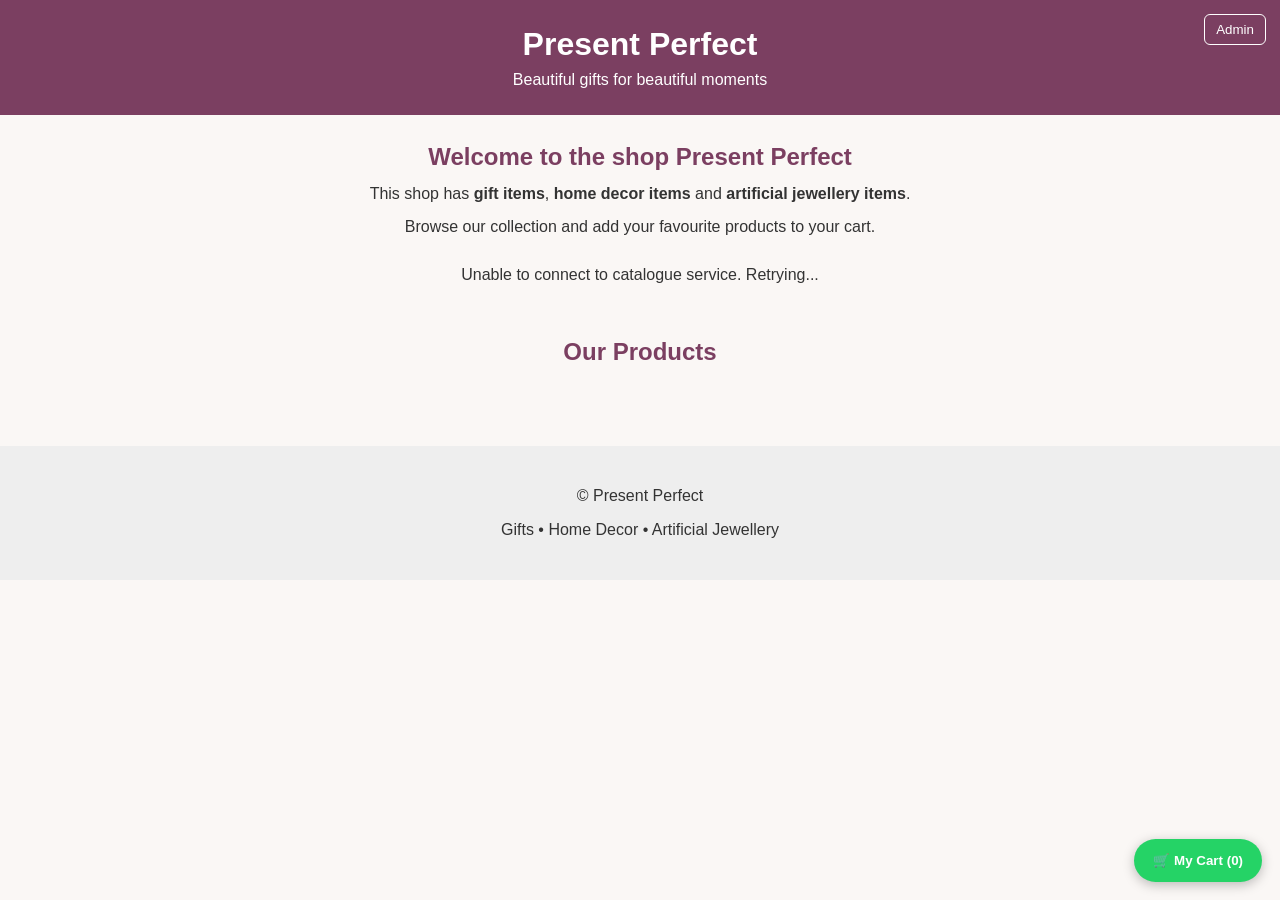
==== commit e6e5c067: "Update index.html" ====
--- a/index.html
+++ b/index.html
@@ -46,6 +46,10 @@
 label{display:block;font-weight:700;margin:12px 0 5px}
 input{width:100%;padding:10px;border:1px solid #ccc;border-radius:6px;font-size:15px}
 .preview{max-width:100%;margin-top:15px;text-align:center}
+.cropper{position:relative;width:min(100%,420px);height:min(82vw,420px);min-height:260px;margin:15px auto;overflow:hidden;background:#111;border-radius:10px;touch-action:none;user-select:none}
+#cropImage{position:absolute;max-width:none;max-height:none;transform-origin:0 0;will-change:transform;pointer-events:none}
+.crop-window{position:absolute;width:72%;aspect-ratio:1;left:14%;top:14%;border:3px solid #fff;box-shadow:0 0 0 9999px rgba(0,0,0,.48);pointer-events:none}
+.crop-help{font-size:13px;color:#666;margin:6px 0 12px}
 #previewCanvas{max-width:100%;border:1px solid #ccc;border-radius:8px}
 .admin-actions{display:flex;gap:8px;flex-wrap:wrap;margin-top:12px}
 .primary{background:#7b3f61;color:#fff}
@@ -124,27 +128,22 @@
     <label>Or choose an image</label>
     <input id="fileInput" type="file" accept="image/*">
 
+    <div class="cropper" id="cropper">
+      <img id="cropImage" alt="Crop image">
+      <div class="crop-window"></div>
+    </div>
+    <p class="crop-help">Use one finger to move the photo. Pinch with two fingers to zoom. The square shows the part that will be saved.</p>
+
     <div class="preview">
       <canvas id="previewCanvas"></canvas>
     </div>
 
-    <label>Crop X</label>
-    <input id="cropX" type="number" value="0">
-
-    <label>Crop Y</label>
-    <input id="cropY" type="number" value="0">
-
-    <label>Crop Width</label>
-    <input id="cropWidth" type="number" value="600">
-
-    <label>Crop Height</label>
-    <input id="cropHeight" type="number" value="600">
-
-    <label>Output Width</label>
-    <input id="outputWidth" type="number" value="700" min="100">
-
-    <label>Output Height</label>
-    <input id="outputHeight" type="number" value="700" min="100">
+    <label>Output Size</label>
+    <select id="outputSize">
+      <option value="700">700 × 700</option>
+      <option value="900">900 × 900</option>
+      <option value="1200">1200 × 1200</option>
+    </select>
 
     <div class="admin-actions">
       <button class="secondary" onclick="drawPreview()">Preview Crop</button>
@@ -205,49 +204,154 @@
 Apps Script returns JSONP so GitHub Pages does not need
 Google OAuth to read the private Drive folder.
 */
-function loadCatalogue() {
+let catalogueRequestInProgress = false;
+
+function loadCatalogue(retryAttempt) {
+  retryAttempt = Number.isFinite(retryAttempt) ? retryAttempt : 0;
+
   if (!CATALOGUE_API_URL || CATALOGUE_API_URL.includes("PASTE_")) {
     setStatus("Please configure the Apps Script Web App URL.");
     return;
   }
 
-  const callbackName = "catalogueCallback_" + Date.now();
+  if (catalogueRequestInProgress) return;
+  catalogueRequestInProgress = true;
+
+  const callbackName =
+    "catalogueCallback_" + Date.now() + "_" +
+    Math.random().toString(36).slice(2);
+
+  const script = document.createElement("script");
+  let finished = false;
+  let timeoutId;
+
+  function finish() {
+    if (finished) return;
+    finished = true;
+    catalogueRequestInProgress = false;
+    clearTimeout(timeoutId);
+    delete window[callbackName];
+    if (script.parentNode) script.parentNode.removeChild(script);
+  }
+
+  function retryOrFail(message) {
+    finish();
+
+    if (retryAttempt < 2) {
+      setStatus(message + " Retrying...");
+      setTimeout(function() {
+        loadCatalogue(retryAttempt + 1);
+      }, 1200 * (retryAttempt + 1));
+    } else {
+      setStatus("Catalogue service unavailable. Tap here to retry.");
+      const status = document.getElementById("status");
+      status.onclick = function() {
+        status.onclick = null;
+        loadCatalogue(0);
+      };
+    }
+  }
 
   window[callbackName] = function(data) {
-    try {
-      if (!data || !data.ok) {
-        throw new Error("Catalogue API returned an error.");
-      }
-
-      products = data.products || [];
-      displayProducts();
-      setStatus(products.length + " product(s) available.");
-    } catch (err) {
-      console.error(err);
-      setStatus("Unable to load catalogue.");
-    } finally {
-      delete window[callbackName];
-      script.remove();
-    }
+    if (finished) return;
+
+    if (!data || !data.ok) {
+      console.error("Catalogue API error:", data);
+      retryOrFail("Catalogue request failed.");
+      return;
+    }
+
+    products = data.products || [];
+    displayProducts();
+
+    // If Admin is open, update its product list immediately too.
+    if (document.getElementById("adminPanel").style.display === "block") {
+      displayAdminProducts();
+    }
+
+    setStatus(products.length + " product(s) available.");
+    finish();
   };
 
-  const script = document.createElement("script");
   script.src = CATALOGUE_API_URL +
     (CATALOGUE_API_URL.includes("?") ? "&" : "?") +
     "callback=" + encodeURIComponent(callbackName) +
     "&t=" + Date.now();
 
   script.onerror = function() {
-    setStatus("Unable to connect to catalogue service.");
+    console.error("Catalogue service connection failed.");
+    retryOrFail("Unable to connect to catalogue service.");
+  };
+
+  document.body.appendChild(script);
+
+  timeoutId = setTimeout(function() {
+    if (finished) return;
+    console.error("Catalogue request timed out.");
+    retryOrFail("Catalogue request timed out.");
+  }, 20000);
+}
+
+function setStatus(message) {
+  document.getElementById("status").textContent = message;
+}
+
+const imageCache = {};
+
+function loadProductImage(product, imageElement) {
+  if (!product || !product.id) return;
+
+  if (imageCache[product.id]) {
+    imageElement.src = imageCache[product.id];
+    return;
+  }
+
+  const callbackName = "imageCallback_" + Date.now() + "_" + Math.random().toString(36).slice(2);
+  const script = document.createElement("script");
+  let finished = false;
+
+  window[callbackName] = function(data) {
+    if (finished) return;
+    finished = true;
+
+    if (data && data.ok && data.dataUrl) {
+      imageCache[product.id] = data.dataUrl;
+      imageElement.src = data.dataUrl;
+    } else {
+      showImageUnavailable(imageElement);
+    }
+
     delete window[callbackName];
     script.remove();
   };
 
+  script.src = CATALOGUE_API_URL +
+    (CATALOGUE_API_URL.includes("?") ? "&" : "?") +
+    "imageId=" + encodeURIComponent(product.id) +
+    "&callback=" + encodeURIComponent(callbackName) +
+    "&t=" + Date.now();
+
+  script.onerror = function() {
+    if (finished) return;
+    finished = true;
+    showImageUnavailable(imageElement);
+    delete window[callbackName];
+    script.remove();
+  };
+
   document.body.appendChild(script);
 }
 
-function setStatus(message) {
-  document.getElementById("status").textContent = message;
+function showImageUnavailable(imageElement) {
+  imageElement.style.display = "none";
+  const parent = imageElement.parentElement;
+  if (!parent || parent.querySelector(".image-fallback")) return;
+
+  const fallback = document.createElement("div");
+  fallback.className = "image-fallback";
+  fallback.style.cssText = "display:flex;align-items:center;justify-content:center;width:100%;height:100%;min-height:180px;color:#777;font-size:13px;text-align:center;padding:15px";
+  fallback.textContent = "Image unavailable";
+  parent.appendChild(fallback);
 }
 
 function displayProducts() {
@@ -265,9 +369,16 @@
 
     const image = document.createElement("img");
     image.className = "card-image";
-    image.src = product.imageUrl;
+    loadProductImage(product, image);
     image.alt = product.name;
     image.loading = "lazy";
+    image.onerror = function() {
+      this.style.display = "none";
+      const fallback = document.createElement("div");
+      fallback.style.cssText = "display:flex;align-items:center;justify-content:center;width:100%;height:100%;min-height:180px;color:#777;font-size:13px;text-align:center;padding:15px";
+      fallback.textContent = "Image unavailable";
+      this.parentElement.appendChild(fallback);
+    };
 
     const body = document.createElement("div");
     body.className = "card-body";
@@ -311,7 +422,6 @@
       id: product.id,
       name: product.name,
       price: Number(product.price),
-      imageUrl: product.imageUrl,
       quantity: 1
     });
   }
@@ -353,7 +463,7 @@
     row.className = "cart-row";
 
     const img = document.createElement("img");
-    img.src = item.imageUrl;
+    loadProductImage(item, img);
     img.alt = item.name;
 
     const details = document.createElement("div");
@@ -535,13 +645,21 @@
   const container = document.getElementById("adminProducts");
   container.innerHTML = "";
 
+  if (!products.length) {
+    container.innerHTML = "<p>No products found.</p>";
+    return;
+  }
+
   products.forEach(function(product) {
     const box = document.createElement("div");
     box.className = "admin-product";
 
     const img = document.createElement("img");
-    img.src = product.imageUrl;
+    loadProductImage(product, img);
     img.alt = product.name;
+    img.onerror = function() {
+      this.style.display = "none";
+    };
 
     const title = document.createElement("strong");
     title.textContent = product.name + " - ₹" + product.price;
@@ -562,9 +680,26 @@
 
 /* ================= CAMERA / CROP ================= */
 
+const cropState = {
+  scale: 1,
+  minScale: 1,
+  x: 0,
+  y: 0,
+  pointers: new Map(),
+  startX: 0,
+  startY: 0,
+  startScale: 1,
+  startDistance: 0,
+  startMidX: 0,
+  startMidY: 0,
+  startPanX: 0,
+  startPanY: 0
+};
+
 function handleLocalFile(event) {
   if (!event.target.files || !event.target.files.length) return;
   loadLocalImage(event.target.files[0]);
+  event.target.value = "";
 }
 
 function loadLocalImage(file) {
@@ -574,59 +709,234 @@
   image.onload = function() {
     currentSourceImage = image;
 
-    const size = Math.min(image.width, image.height);
-
-    document.getElementById("cropX").value =
-      Math.floor((image.width - size) / 2);
-
-    document.getElementById("cropY").value =
-      Math.floor((image.height - size) / 2);
-
-    document.getElementById("cropWidth").value = size;
-    document.getElementById("cropHeight").value = size;
-
+    const cropper = document.getElementById("cropper");
+    const cropImage = document.getElementById("cropImage");
+
+    cropImage.src = url;
+    cropImage.style.width = image.naturalWidth + "px";
+    cropImage.style.height = image.naturalHeight + "px";
+
+    const cropSize = cropper.clientWidth * 0.72;
+    const coverScale = Math.max(
+      cropSize / image.naturalWidth,
+      cropSize / image.naturalHeight
+    );
+
+    cropState.minScale = coverScale;
+    cropState.scale = coverScale;
+
+    cropState.x =
+      (cropper.clientWidth - image.naturalWidth * coverScale) / 2;
+    cropState.y =
+      (cropper.clientHeight - image.naturalHeight * coverScale) / 2;
+
+    clampCropPosition();
+    applyCropTransform();
     drawPreview();
 
     document.getElementById("uploadButton").disabled = false;
+    setStatus("Photo ready. Drag with one finger and pinch to zoom.");
 
     URL.revokeObjectURL(url);
   };
 
+  image.onerror = function() {
+    URL.revokeObjectURL(url);
+    alert("Could not read that image.");
+  };
+
   image.src = url;
 }
 
+function applyCropTransform() {
+  const img = document.getElementById("cropImage");
+  img.style.transform =
+    "translate3d(" + cropState.x + "px," +
+    cropState.y + "px,0) scale(" + cropState.scale + ")";
+}
+
+function clampCropPosition() {
+  if (!currentSourceImage) return;
+
+  const cropper = document.getElementById("cropper");
+  const cropSize = cropper.clientWidth * 0.72;
+  const left = cropper.clientWidth * 0.14;
+  const top = cropper.clientHeight * 0.14;
+  const right = left + cropSize;
+  const bottom = top + cropSize;
+
+  const scaledW = currentSourceImage.naturalWidth * cropState.scale;
+  const scaledH = currentSourceImage.naturalHeight * cropState.scale;
+
+  cropState.x = Math.min(left, Math.max(right - scaledW, cropState.x));
+  cropState.y = Math.min(top, Math.max(bottom - scaledH, cropState.y));
+}
+
+function getCropSourceRect() {
+  if (!currentSourceImage) return null;
+
+  const cropper = document.getElementById("cropper");
+  const cropSize = cropper.clientWidth * 0.72;
+  const cropLeft = cropper.clientWidth * 0.14;
+  const cropTop = cropper.clientHeight * 0.14;
+
+  let sx = (cropLeft - cropState.x) / cropState.scale;
+  let sy = (cropTop - cropState.y) / cropState.scale;
+  let size = cropSize / cropState.scale;
+
+  size = Math.min(
+    size,
+    currentSourceImage.naturalWidth,
+    currentSourceImage.naturalHeight
+  );
+
+  sx = Math.max(0, Math.min(currentSourceImage.naturalWidth - size, sx));
+  sy = Math.max(0, Math.min(currentSourceImage.naturalHeight - size, sy));
+
+  return {x: sx, y: sy, size: size};
+}
+
 function drawPreview() {
-  if (!currentSourceImage) {
-    alert("Please take or select an image first.");
-    return;
-  }
-
-  const cropX = Number(document.getElementById("cropX").value);
-  const cropY = Number(document.getElementById("cropY").value);
-  const cropWidth = Number(document.getElementById("cropWidth").value);
-  const cropHeight = Number(document.getElementById("cropHeight").value);
-  const outputWidth = Number(document.getElementById("outputWidth").value);
-  const outputHeight = Number(document.getElementById("outputHeight").value);
+  if (!currentSourceImage) return;
+
+  const rect = getCropSourceRect();
+  if (!rect) return;
+
+  const outputSize =
+    Number(document.getElementById("outputSize").value) || 700;
 
   const canvas = document.getElementById("previewCanvas");
-  canvas.width = outputWidth;
-  canvas.height = outputHeight;
+  canvas.width = outputSize;
+  canvas.height = outputSize;
 
   const ctx = canvas.getContext("2d");
-  ctx.clearRect(0, 0, outputWidth, outputHeight);
+  ctx.clearRect(0, 0, outputSize, outputSize);
 
   ctx.drawImage(
     currentSourceImage,
-    cropX,
-    cropY,
-    cropWidth,
-    cropHeight,
-    0,
-    0,
-    outputWidth,
-    outputHeight
+    rect.x, rect.y, rect.size, rect.size,
+    0, 0, outputSize, outputSize
   );
 }
+
+function pointerDistance(a, b) {
+  return Math.hypot(a.clientX - b.clientX, a.clientY - b.clientY);
+}
+
+function pointerMidpoint(a, b) {
+  return {
+    x: (a.clientX + b.clientX) / 2,
+    y: (a.clientY + b.clientY) / 2
+  };
+}
+
+function setupTouchCropper() {
+  const cropper = document.getElementById("cropper");
+  if (!cropper) return;
+
+  cropper.addEventListener("pointerdown", function(e) {
+    if (!currentSourceImage) return;
+
+    cropper.setPointerCapture(e.pointerId);
+    cropState.pointers.set(e.pointerId, e);
+
+    if (cropState.pointers.size === 1) {
+      cropState.startX = e.clientX;
+      cropState.startY = e.clientY;
+      cropState.startPanX = cropState.x;
+      cropState.startPanY = cropState.y;
+    }
+
+    if (cropState.pointers.size === 2) {
+      const pts = Array.from(cropState.pointers.values());
+      const mid = pointerMidpoint(pts[0], pts[1]);
+
+      cropState.startDistance = pointerDistance(pts[0], pts[1]);
+      cropState.startScale = cropState.scale;
+      cropState.startMidX = mid.x;
+      cropState.startMidY = mid.y;
+      cropState.startPanX = cropState.x;
+      cropState.startPanY = cropState.y;
+    }
+  });
+
+  cropper.addEventListener("pointermove", function(e) {
+    if (!cropState.pointers.has(e.pointerId)) return;
+
+    cropState.pointers.set(e.pointerId, e);
+
+    if (cropState.pointers.size === 1) {
+      const dx = e.clientX - cropState.startX;
+      const dy = e.clientY - cropState.startY;
+
+      cropState.x = cropState.startPanX + dx;
+      cropState.y = cropState.startPanY + dy;
+
+      clampCropPosition();
+      applyCropTransform();
+      drawPreview();
+    }
+
+    if (cropState.pointers.size === 2) {
+      const pts = Array.from(cropState.pointers.values());
+      const distance = pointerDistance(pts[0], pts[1]);
+
+      if (!cropState.startDistance) return;
+
+      cropState.scale = Math.max(
+        cropState.minScale,
+        Math.min(
+          cropState.startScale * distance / cropState.startDistance,
+          cropState.minScale * 5
+        )
+      );
+
+      const mid = pointerMidpoint(pts[0], pts[1]);
+
+      cropState.x =
+        cropState.startPanX + (mid.x - cropState.startMidX);
+      cropState.y =
+        cropState.startPanY + (mid.y - cropState.startMidY);
+
+      clampCropPosition();
+      applyCropTransform();
+      drawPreview();
+    }
+  });
+
+  function endPointer(e) {
+    cropState.pointers.delete(e.pointerId);
+
+    if (cropState.pointers.size === 1) {
+      const p = Array.from(cropState.pointers.values())[0];
+      cropState.startX = p.clientX;
+      cropState.startY = p.clientY;
+      cropState.startPanX = cropState.x;
+      cropState.startPanY = cropState.y;
+    }
+  }
+
+  cropper.addEventListener("pointerup", endPointer);
+  cropper.addEventListener("pointercancel", endPointer);
+
+  cropper.addEventListener("wheel", function(e) {
+    if (!currentSourceImage) return;
+    e.preventDefault();
+
+    const factor = e.deltaY < 0 ? 1.08 : 0.92;
+
+    cropState.scale = Math.max(
+      cropState.minScale,
+      Math.min(cropState.scale * factor, cropState.minScale * 5)
+    );
+
+    clampCropPosition();
+    applyCropTransform();
+    drawPreview();
+  }, {passive:false});
+}
+
+document.addEventListener("DOMContentLoaded", setupTouchCropper);
 
 /* ================= ADMIN DRIVE UPLOAD ================= */
 
@@ -722,9 +1032,11 @@
       document.getElementById("fileInput").value = "";
 
       currentSourceImage = null;
+      document.getElementById("cropImage").removeAttribute("src");
       document.getElementById("uploadButton").disabled = true;
 
-      loadCatalogue();
+      // Refresh both customer cards and the Admin product list immediately.
+      loadCatalogue(0);
 
     } catch (err) {
       console.error(err);
